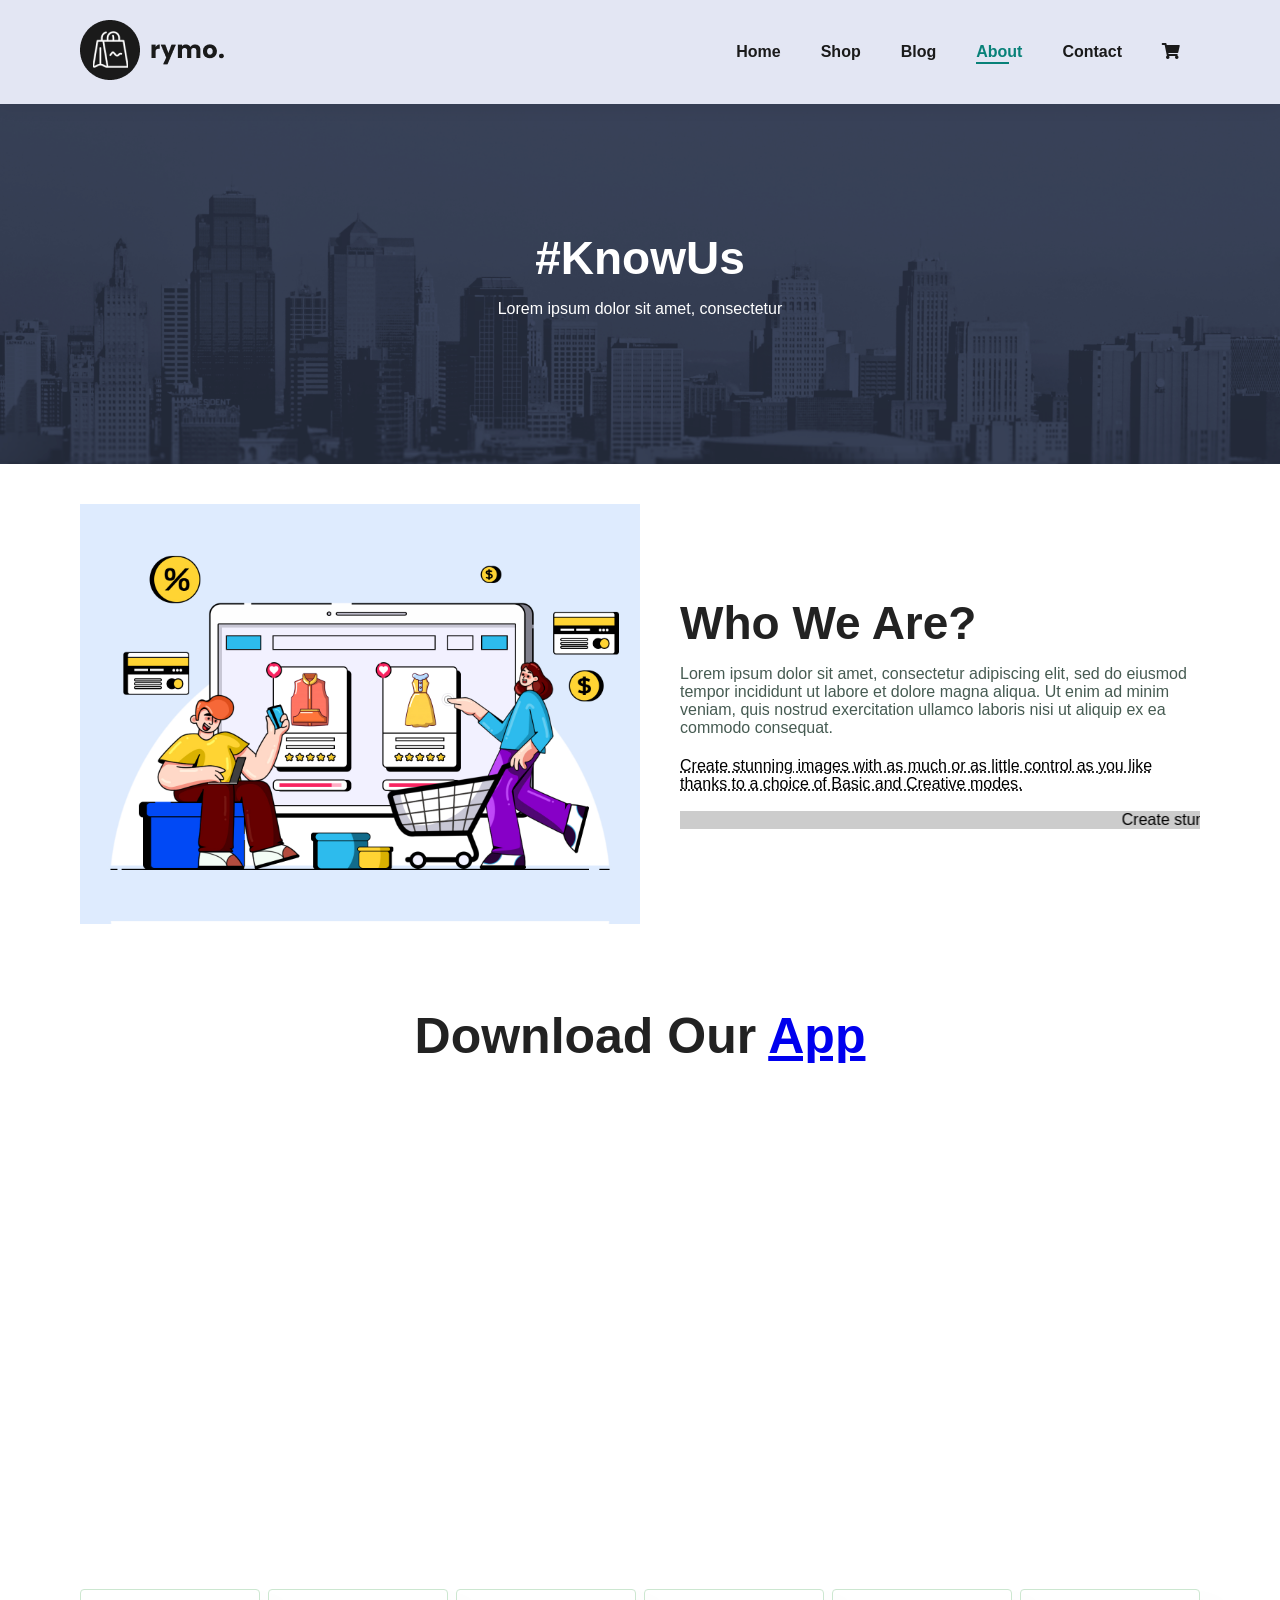
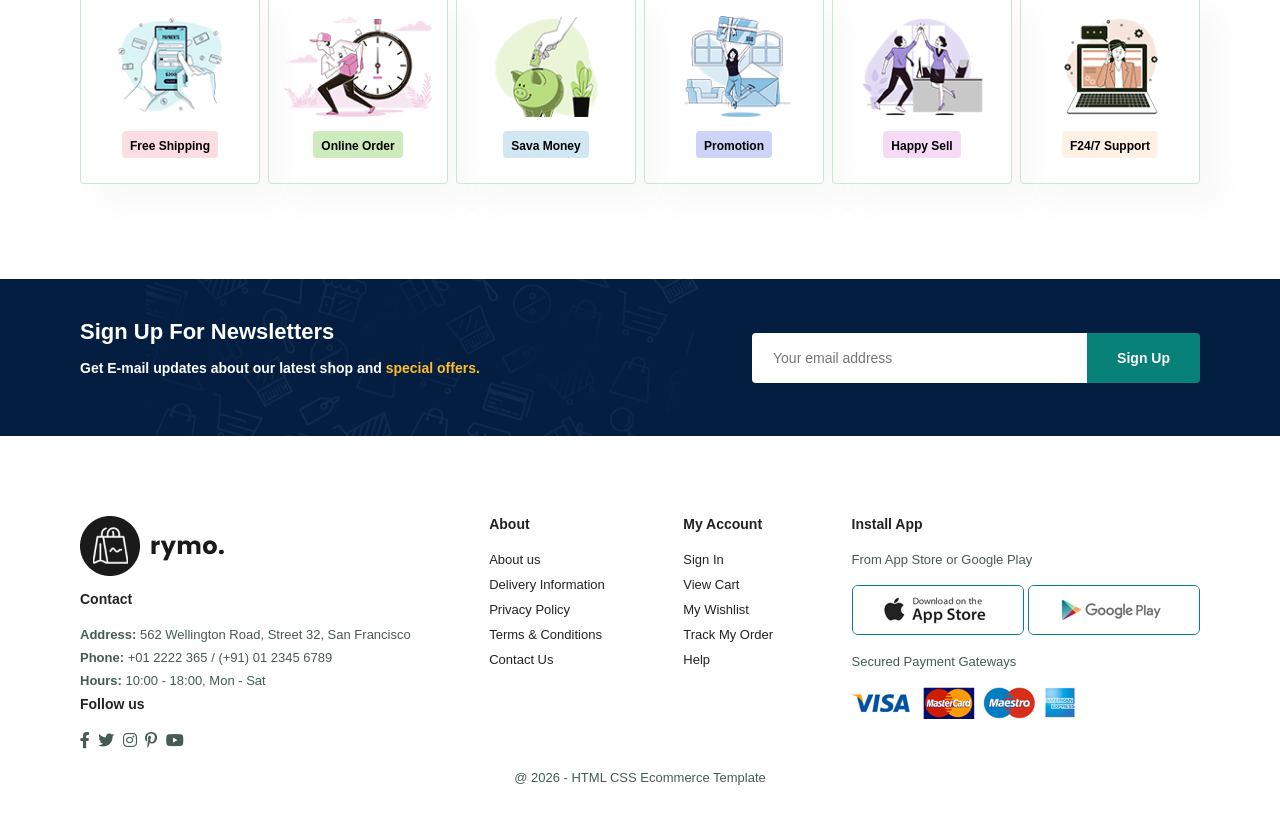
==== about.html @ c428f768 "Final website upload" ====
<!DOCTYPE html>
<html lang="en">

    <head>
        <meta charset="UTF-8">
        <meta http-equiv="X-UA-Compatible" content="IE=edge">
        <meta name="viewport" content="width=device-width, initial-scale=1.0">
        <title>My-Ecommerce</title>
        <link rel="stylesheet" href="https://pro.fontawesome.com/releases/v5.10.0/css/all.css" />
        <link rel="stylesheet" href="https://pro.fontawesome.com/releases/v5.10.0/css/all.css" />

        <link rel="stylesheet" href="style.css">
    </head>

    <body>
        <section id="header">
            <a href="#"><img src="img/logo.png" alt=""></a>

            <div>
                <ul id="navbar">
                    <li><a href="index.html">Home</a></li>
                    <li><a href="shop.html">Shop</a></li>
                    <li><a href="blog.html">Blog</a></li>
                    <li><a class="active" href="about.html">About</a></li>
                    <li><a href="contact.html">Contact</a></li>
                    <li id="lg-bag"><a href="cart.html"><i class="fas fa-shopping-cart"></i></a></li>
                    <a href="#" id="close"><i class="fas fa-times"></i></a>
                </ul>
            </div>
            <div id="mobile">
                <i id="bar" class="fas fa-outdent"></i>
                <a href="cart.html"><i class="fas fa-shopping-cart"></i></a>
            </div>
        </section>

        <section id="page-header" class="about-header">
            <h2>#KnowUs </h2>
            <p>Lorem ipsum dolor sit amet, consectetur </p>
        </section>

        <section id="about-head" class="section-p1">
            <img src="img/about/a6.jpg" alt="">
            <div>
                <h2>Who We Are?</h2>
                <p>Lorem ipsum dolor sit amet, consectetur adipiscing elit, sed do eiusmod tempor incididunt ut labore et dolore magna aliqua. Ut enim ad minim veniam, quis nostrud exercitation ullamco laboris nisi ut aliquip ex ea commodo consequat.</p>
                <abbr title="">Create stunning images with as much or as little control as you like thanks to a choice of Basic and Creative modes.</abbr>
                <br><br>
                <marquee bgcolor="#ccc" loop="-1" scrollamount="5" width="100%">
                    Create stunning images with as much or as little control as you like thanks to a choice of Basic and Creative modes.
                </marquee>
            </div>
        </section>

        <section id="about-app" class="section-p1">
            <h1>Download Our <a href="#">App</a></h1>
            <div class="video">
                <video autoplay muted loop src="img/about/1.mp4"></video>
            </div>
        </section>


    <section id="feature" class="section-p1">
            <div class="fe-box">
                <img src="img/features/f1.png" alt="">
                <h6>Free Shipping</h6>
            </div>

            <div class="fe-box">
                <img src="img/features/f2.png" alt="">
                <h6>Online Order</h6>
            </div>

            <div class="fe-box">
                <img src="img/features/f3.png" alt="">
                <h6>Sava Money</h6>
            </div>

            <div class="fe-box">
                <img src="img/features/f4.png" alt="">
                <h6>Promotion</h6>
            </div>

            <div class="fe-box">
                <img src="img/features/f5.png" alt="">
                <h6>Happy Sell</h6>
            </div>

            <div class="fe-box">
                <img src="img/features/f6.png" alt="">
                <h6>F24/7 Support</h6>
            </div>
        </section>

        <section id="newsletter" class="section-p1 section-m1">
            <div class="newstext">
                <h4>Sign Up For Newsletters</h4>
                <p>Get E-mail updates about our latest shop and <span>special offers.</span></p>
            </div>
            <div class="form">
                <input type="text" placeholder="Your email address">
                <button class="normal">Sign Up</button>
            </div>    
        </section>

        <footer class="section-p1">
            <div class="col">
                <img class="logo" src="img/logo.png" alt="">
                <h4>Contact</h4>
                <p><strong>Address: </strong> 562 Wellington Road, Street 32, San Francisco</p>
                <p><strong>Phone: </strong> +01 2222 365 / (+91) 01 2345 6789</p>
                <p><strong>Hours: </strong> 10:00 - 18:00, Mon - Sat</p>
                <div class="follow">
                    <h4>Follow us</h4>
                    <div class="icon">
                        <i class="fab fa-facebook-f"></i>
                        <i class="fab fa-twitter"></i>
                        <i class="fab fa-instagram"></i>
                        <i class="fab fa-pinterest-p"></i>
                        <i class="fab fa-youtube"></i>
                    </div>
                </div>
            </div>

            <div class="col">
                <h4>About</h4>
                <a href="#">About us</a>
                <a href="#">Delivery Information</a>
                <a href="#">Privacy Policy</a>
                <a href="#">Terms & Conditions</a>
                <a href="#">Contact Us</a>
            </div>

            <div class="col">
                <h4>My Account</h4>
                <a href="#">Sign In</a>
                <a href="#">View Cart</a>
                <a href="#">My Wishlist</a>
                <a href="#">Track My Order</a>
                <a href="#">Help</a>
            </div>

            <div class="col install">
                <h4>Install App</h4>
                <p>From App Store or Google Play</p>
                <div class="row">
                    <img src="img/pay/app.jpg" alt="">
                    <img src="img/pay/play.jpg" alt="">
                </div>
                <p>Secured Payment Gateways</p>
                <img src="img/pay/pay.png" alt="">
            </div>

            <div class="copyright">
                <p>@ 2026 - HTML CSS Ecommerce Template</p>
            </div>
        </footer>


        <script src="script.js"></script>
    </body>

</html>
---- style.css ----
@import url('https://fonts.googleapis.com/css2?family=League+Spartan:wght@100;200;300;400;500;600;700;800;900&display=swap');
* {
  margin: 0;
  padding: 0;
  box-sizing: border-box;
  font-family: "Spartan", sans-serif;
}

html {
  scroll-behavior: smooth;
}


h1 {
  font-size: 50px;
  line-height: 64px;
  color: #222;
}

h2 {
  font-size: 46px;
  line-height: 54px;
  color: #222;
}

h4 {
  font-size: 20px;
  color: #222;
}

h6 {
  font-weight: 700;
  font-size: 12px;
}

p {
  font-size: 16px;
  color: #465b52;
  margin: 15px 0 20px 0;
}

.section-p1 {
  padding: 40px 80px;
}

.section-m1 {
  margin: 40px 0;
}

button.normal {
  font-size: 14px;
  font-weight: 600;
  padding: 15px 30px;
  color: #000;
  background-color: #fff;
  border-radius: 4px;
  cursor: pointer;
  border: none;
  outline: none;
  transition: 0.2s;
}

button.white {
  font-size: 13px;
  font-weight: 600;
  padding: 11px 18px;
  color: #fff;
  background-color: transparent;
  cursor: pointer;
  border: 1px solid #fff;
  outline: none;
  transition: 0.2s;
}

body {
  width: 100%;
}


#header {
  display: flex;
  justify-content: space-between;
  align-items: center;
  padding: 20px 80px;
  background: #E3E6F3;
  box-shadow: 0 5px 15px rgba(0,0,0,0.06);
  z-index: 999;
  position: sticky;
  top: 0;
  left: 0;
}

/* #header img {
  width: 80px;
  height: auto;
} */


#navbar {
  display: flex;
  align-items: center;
}

#navbar li {
  list-style: none;
  padding: 0 20px;
}


#navbar li a {
  text-decoration: none;
  font-size: 16px;
  font-weight: 600;
  color: #1a1a1a;
  position: relative;
  transition: color 0.3s ease;
}

#navbar li a:hover,
#navbar li a.active {
  color: #088178;
}


#navbar li a::after {
  content: "";
  width: 0;
  height: 2px;
  background: #088178;
  position: absolute;
  bottom: -4px;
  left: 0;
  transition: width 0.3s ease;
}


#navbar li a:hover::after {
  width: 70%;
}

#mobile {
  display: none;
  align-items: center;
}

#close {
  display: none;
}


#navbar li a.active::after {
  width: 70%;
  transition: none;
}

#hero{
  background-image: url("img/hero4.png");
  height: 90vh;
  width: 100%;
  background-size: cover;
  background-position: top 25% right 0; 
  padding: 0 80px;
  display: flex;
  flex-direction: column;
  align-items: flex-start;
  justify-content: center;  
}

#hero h4{
  padding: 15px;
}

#hero h1{
color: #088178;
}

#hero button{
  background-image: url("img/button.png");
  background-color: transparent;
  color: #088178;
  border: 0;
  padding: 14px 80px 14px 65px;
  background-repeat: no-repeat;
  cursor: pointer;
  font-weight: 700;
  font-size: 15px;
}

#feature{
  display: flex;
  align-items: center;
  justify-content: space-between;
  flex-wrap:wrap;
}

#feature .fe-box{
  width: 180px;
  text-align: center;
  padding: 25px 15px;
  box-shadow: 20px 20px 34px rgba( 0, 0, 0,0.03);
  border: 1px solid #cce7d0;
  border-radius: 4px;
  margin: 15px 0;
}

#feature .fe-box:hover{
  box-shadow: 10px 10px 54px rgba(70,62,221,0.1);
}

#feature .fe-box img{
  width: 100%;
  margin-bottom: 10px;
}

#feature .fe-box h6{
  display: inline-block;
  padding: 9px 8px 6px 8px;
  background-color: #fddde4;
  line-height: 1;
  border-radius: 4px;
}

#feature .fe-box:nth-child(2) h6{
  background-color: #cdebbc;
}

#feature .fe-box:nth-child(3) h6{
  background-color: #d1e8f2;
}

#feature .fe-box:nth-child(4) h6{
  background-color: #cdd4f8;
}

#feature .fe-box:nth-child(5) h6{
  background-color: #f6dbf6;
}

#feature .fe-box:nth-child(6 ) h6{
  background-color: #fff2e5;
}


#feature .fe-box img{
  width: 100%;
  margin-bottom: 10px;

}
#product1 {
  text-align: center;
}
#product1 .pro-container {
  display: flex;
  justify-content: space-between;
  padding-top: 20px;
  flex-wrap: wrap;
}

#product1 .pro {
  width: 23%;
  min-width: 250px;
  padding: 10px 12px;
  border: 1px solid #cce7d0;
  border-radius: 25px;
  cursor: pointer;
  box-shadow: 20px 20px 30px rgba(0,0,0,0.02);
  margin: 15px 0;
  transition: 0.2s ease;
  position: relative;
}

#product1 .pro:hover {
  box-shadow: 20px 20px 30px rgba(0,0,0,0.06);
}

#product1 .pro img {
  width: 100%;
  border-radius: 20px;
}

#product1 .pro .des{
  text-align: start;
  padding: 10px 0;
}

#product1 .pro .des span{
  color: #606063;
  font-size: 12px;
}
#product1 .pro .des h5{
  padding-top: 7px;
  color: #1a1a1a;
  font-size: 14px;
}

#product1 .pro .des i{
  font-size: 12px;
  color: rgb(243, 181, 25);
}
#product1 .pro .des h4{
  padding-top: 7px;
  font-size: 15px;
  font-weight: 700;
  color: #088178;
}

#product1 .pro .cart{
  width: 40px;
  height: 40px;
  line-height: 40px;
  border-radius: 50px;
  background-color: #e8f6ea;
  font-weight: 500;
  color: #088178;
  border: 1px solid #cce7d0;
  position: absolute;
  bottom: 20px;
  right: 10px;
}

#banner{
  display: flex;
  flex-direction: column;
  justify-content: center;
  align-items: center;
  text-align: center;
  background-image: url("img/banner/b2.jpg");
  width: 100%;
  height: 40vh;
  background-size: cover;
  background-position: center;
}

#banner h4{
  color: #fff;
  font-size: 30px;
}

#banner h2{
  color: #fff;
  font-size: 30px;
  padding: 10px 0;
}

#banner h2 span{
  color: #ef3636;
}

#banner button:hover{
  background: #088178;
  color: #fff;
}

#sm-banner{
  display: flex;
  justify-content: space-between;
  flex-wrap: wrap;
}

#sm-banner .banner-box{
  display: flex;
  flex-direction: column;
  justify-content: center;
  align-items: flex-start;
  text-align: center;
  background-image: url("img/banner/b17.jpg");
  width: 49%;  
  min-width: 580px;
  height: 50vh;
  background-size: cover;
  background-position: center;
  padding: 30px;
}
#sm-banner .banner-box2{
  background-image: url("img/banner/b10.jpg");
}

#sm-banner h4{
  color: #fff;
  font-size: 20px;
  font-weight: 300;
}
  
#sm-banner h2{
  color: #fff;
  font-size: 28px;
  font-weight: 800;
}

#sm-banner span{
  color: #fff;
  font-size: 14px;
  font-weight: 500;
  padding-bottom: 15px;
}

#sm-banner .banner-box:hover button{
  background: #088178;
  border: 1px solid #088178;
}

#banner3{
  display: flex;
  justify-content: space-between;
  flex-wrap: wrap;
  padding: 0 80px;
}

#banner3 .banner-box{
  display: flex;
  flex-direction: column;
  justify-content: center;
  align-items: flex-start;
  text-align: center;
  background-image: url("img/banner/b7.jpg");
  /* width: 49%;   */
  min-width: 30%;
  height: 30vh;
  background-size: cover;
  background-position: center;
  padding: 20px;
  margin-bottom: 20px;
}

#banner3 .banner-box2{
  background-image: url("img/banner/b4.jpg");
}

#banner3 .banner-box3{
  background-image: url("img/banner/b18.jpg");
}

#banner3 h2{
  color: #fff;
  font-weight: 900;
  font-size: 22px;
}

#banner3 h3{
  color: #ec544e;
  font-weight: 800;
  font-size: 15px;
}

#newsletter{
  display: flex;
  justify-content: space-between;
  flex-wrap: wrap;
  align-items: center;
  background-image: url("img/banner/b14.png");
  background-repeat: no-repeat;
  background-position: 20% 30%;
  background-color: #041e42;
}

#newsletter h4{
  color: #fff;
  font-size: 22px;
  font-weight: 700;
}

#newsletter p{
  color: #fff;
  font-size: 14px;
  font-weight: 600;
}

#newsletter p span {
  color: #ffbd27;
}

#newsletter .form{
  display: flex;
  width: 40%;
}

#newsletter input{
  height: 3.125rem;
  padding: 0 1.25rem;
  font-size: 14px;
  width: 100%;
  border: 1px solid transparent;
  border-radius: 4px;
  outline: none;
  border-top-right-radius: 0;
  border-bottom-right-radius: 0;
}

#newsletter button{
  background-color: #088178;
  color: #fff;
  white-space: nowrap;
  border-top-left-radius: 0;
  border-bottom-left-radius: 0;
}

footer {
  display: flex;
  justify-content: space-between;
  flex-wrap: wrap;
}

footer .col {
  display: flex;
  flex-direction: column;
  align-items: flex-start;
  margin-bottom: 20px;
}

footer .logo {
  margin-bottom: 15px;
}

footer h4 {
  font-size: 14px;
  padding-bottom: 20px;
}

footer p {
  font-size: 13px;
  margin: 0 0 8px 0;
}

footer a {
  font-size: 13px;
  text-decoration: none;
  color: #222;
  margin-bottom: 10px;
}

footer .follow i {
  color: #465b52;
  padding-right: 4px;
  cursor:pointer;
}

footer .install .row img{
  border: 1px solid #088178;
  border-radius: 6px;
}

footer .install img{
  margin: 10px 0 15px 0;
}

footer .follow i:hover {
  color: #088178;
}

footer .copyright {
  width: 100%;
  text-align: center;
}

/* Shop page */
#page-header {
  background-image: url("img/banner/b1.jpg");
  width: 100%;
  height: 40vh;
  background-size: cover;
  display: flex;
  justify-content: center;
  text-align: center;
  flex-direction: column;
  padding: 14px;
}

#page-header h2,
#page-header p {
  color: #fff;
}

#pagination {
  text-align: center;
}

#pagination a {
  text-decoration: none;
  background-color: #088178;
  padding: 15px 20px;
  border-radius: 4px;
  color: #fff;
  font-weight: 600;
}

#pagination a i {
  font-size: 16px;
  font-weight: 600;
}

#prodetails {
  display: flex;
  margin-top: 20px;
}

#prodetails .single-pro-image {
  width:40%;
  margin-right: 50px;
}

.small-img-group {
  display: flex;
  justify-content: space-between;
}

.small-img-col {
  flex-basis: 24%;
  cursor: pointer;
}

#prodetails .single-pro-details {
  width: 50%;
  padding-top: 30px;
}

#prodetails .single-pro-details h4 {
  padding: 40px 0 20px 0;
}

#prodetails .single-pro-details h2 {
  font-size: 26px;
}

#prodetails .single-pro-details select {
  display: block;
  padding: 5px 10px;
  margin-bottom: 10px;
}

#prodetails .single-pro-details input {
  width: 50px;
  height: 47px;
  padding-left: 10px;
  font-size: 16px;
  margin-right: 10px;
}

#prodetails .single-pro-details input:focus {
  outline: none;
}

#prodetails .single-pro-details button {
  background-color: #088178;
  color: #fff;
}

#prodetails .single-pro-details span {
  line-height: 25px;
}



#page-header.blog-header {
  background-image: url("img/banner/b19.jpg");
}

#blog {
  padding: 150px 150px 0 150px;
}

#blog .blog-box {
  display: flex;
  align-items: center;
  width: 100%;
  position: relative;
  padding-bottom: 90px;
}

#blog .blog-img {
  width: 50%;
  margin-right: 40px;
}

#blog img {
  width: 100%;
  height: 300px;
  object-fit: cover;
}

#blog .blog-details {
  width: 50%;
}

#blog .blog-details a {
  text-decoration: none;
  font-size: 11px;
  color: #000;
  font-weight: 700;
  position: relative;
  transition: 0.3s;
}

#blog .blog-details a::after {
  content: "";
  width: 50px;
  height: 1px;
  background-color: #000;
  position: absolute;
  top: 4px;
  right: -60px;
}

#blog .blog-details a:hover {
  color: #088178;
}

#blog .blog-details a:hover::after {
  background-color: #088178;
}

#blog .blog-box h1 {
  position: absolute;
  top: -40px;
  left: 0;
  font-size: 70px;
  font-weight: 700;
  color: #c9cbce;
  z-index: -9;
}

/* About page */
#page-header.about-header {
  background-image: url("img/about/banner.png");
}

#about-head {
  display: flex;
  align-items: center;
}

#about-head img {
  width: 50%;
  height: auto;
}
#about-head div{
  padding-left: 40px;
}

#about-app {
  text-align: center;
}
#about-app .video{
  width: 70%;
  height: 100%;
  margin: 30px auto 0 auto;
}
#about-app .video video{
  width: 100%;
  height: 100%;
  border-radius: 20px;

  /* About Page */

  #about-head {
    flex-direction: column;
  }
  #about-head img {
    width: 100%;
    margin-bottom: 20px;
  }
  #about-head div {
    padding-left: 0px;
  }
  #about-app .video {
    width: 100%;
  }
}

/* Contact page */
#contact-details {
  display: flex;
  align-items: center;
  justify-content: space-between;
}
#contact-details .details {
  width: 40%;
}
#contact-details .details span,
#form-details form span{
  font-size: 12px;
}
#contact-details .details h2,
#form-details form h2 {
  font-size: 26px;
  line-height: 35px;
  padding: 20px 0;
}
#contact-details .details h3 {
  font-size: 16px;
  padding-bottom: 15px;
}
#contact-details .details li {
  list-style: none;
  display: flex;
  padding: 10px 0;
}
#contact-details .details li i {
  font-size: 14px;
  padding-right: 22px;
}
#contact-details .details li p {
  margin: 0;
  font-size: 14px;
}
#contact-details .map {
  width: 55%;
  height: 400px;
}
#contact-details .map iframe {
  width: 100%;
  height: 100%;
}
#form-details {
  display: flex;
  justify-content: space-between;
  margin: 30px;
  padding: 80px;
  border: 1px solid #e1e1e1;
}
  
#form-details form {
  width: 65%;
  display: flex;
  flex-direction: column;
  align-items: flex-start;
}
#form-details form input,
#form-details form textarea {
  width: 100%;
  padding: 12px 15px;
  outline: none;
  margin-bottom: 20px;
  border: 1px solid #e1e1e1;
}
#form-details form button {
  background-color: #088178;
  color: #fff;
}
#form-details .people div {
  padding-bottom: 25px;
  display: flex;
  align-items: flex-start;
}
#form-details .people div img {
  width: 65px;
  height: 65px;
  object-fit: cover;
  margin-right: 15px;
}
#form-details .people div p {
  margin: 0;
  font-size: 13px;
  line-height: 25px;
}
#form-details .people div p span {
  display: block;
  font-size: 16px;
  font-weight: 600;
  color: #000;
}
/* Cart Page */
#cart {
  overflow-x: auto;
}

#cart table {
  width: 100%;
  border-collapse: collapse;
  table-layout: fixed;
  white-space: nowrap;
}
#cart table img {
  width: 70px;
}
#cart table td:nth-child(1) {
  width: 100px;
  text-align: center;
}
#cart table td:nth-child(2) {
  width: 150px;
  text-align: center;
}
#cart table td:nth-child(3) {
  width: 250px;
  text-align: center;
}
#cart table td:nth-child(4),
#cart table td:nth-child(5),
#cart table td:nth-child(6) {
  width: 150px;
  text-align: center;
}
#cart table td:nth-child(5) input {
  width: 70px;
  padding: 10px 5px 10px 15px;
}
#cart table thead {
  border: 1px solid #e2e9e1;
  border-left: none;
  border-right: none;
}
#cart table thead td {
  font-weight: 700;
  text-transform: uppercase;
  font-size: 13px;
  padding: 18px 0;
}
#cart table tbody tr td {
  padding-top: 15px;
}
#cart table tbody td {
  font-size: 13px;
}
#cart-add {
  display: flex;
  flex-wrap: wrap;
  justify-content: space-between;
}
#coupon {
  width: 50%;
  margin-bottom: 30px;
}
#coupon h3,
#subtotal h3 {
  padding-bottom: 15px;
}
#coupon input {
  width: 60%;
  padding: 10px 20px;
  outline: none;
  margin-right: 10px;
  border: 1px solid #e2e9e1
}
#coupon button,
#subtotal button {
  background-color: #088178;
  color: #fff;
  padding: 12px 20px;
}
#subtotal {
  width: 50%;
  margin-bottom: 30px;
  border: 1px solid #e2e9e1;
  padding: 30px;
}
#subtotal table {
  width: 100%;
  border-collapse: collapse;
  margin-bottom: 20px;
}
#subtotal table td {
  width: 50%;
  border: 1px solid #e2e9e1;
  padding: 10px;
  font-size: 13px;
}










@media (max-width: 799px) {
  .section-p1 {
    padding: 40px 40px;
  }

  #navbar {
    display: flex;
    flex-direction: column;
    align-items: flex-start;
    justify-content: flex-start;
    position: fixed;
    top: 0;
    right: -300px;
    height: 100vh;
    width: 300px;
    background-color: #E3E6F3;
    box-shadow: 0 40px 60px rgba(0, 0, 0, 0.1);
    padding: 80px 0 0 10px;
    transition: 0.3s;
  }

  #navbar.active {
    right: 0px;
  }

  #navbar li {
    margin-bottom: 25px;
  }

  #mobile {
  display: flex;
  align-items: center;
  }

  #mobile i {
    color: #1a1a1a;
    font-size: 24px;
    padding-left: 20px;
  }

  #close {
    position: absolute;
    top: 30px;
    left: 30px;
    color: #222;
    font-size: 24px;
  }

  #lg-bag {
    display: none;
  }

  #hero{
  height: 70vh;
  padding: 0 80px;
  background-position: top 30% right 30%;
  }

  #feature {
    justify-content: center;
  }

  #feature .fe-box {
    margin: 15px 15px;
  }

  #product1 .pro-container {
    justify-content: center;
  }

  #product1 .pro {
    margin: 15px;
  }

  #banner {
    height: 20vh;
  }

  #sm-banner .banner-box {
    min-width: 100%;
    height: 30vh;
  }

  #banner3 {
    padding: 0 40px;
  }

  #banner3 .banner-box {
    width: 28%;
  }

  #newsletter .form{
    width: 70%;
  } 
  /* Contact page */
  #form-details {
    padding: 40px;
  }
  #form-details form {
    width: 50%;
  }
}

@media (max-width: 477px) {
  .section-p1 {
    padding: 20px;
  }
  #header {
    padding: 10px 30px;
  }
  h1{
    font-size: 38px;
  }
  h2{
    font-size: 32px;
  }

  #hero {
    padding: 0 20px;
    background-position: 55%;
  }
  #feature {
    justify-content: space-between;
  }
  #feature .fe-box {
    width: 155px;
    margin: 0 0 15px 0;
  }
  #product1 .pro {
    width: 100%;
  }
  #banner {
    height: 40vh;
  }
  #sm-banner .banner-box {
    height: 40vh;
  }
  #sm-banner .banner-box2 {
    margin-top: 20px;
  }
  #banner3 {
    padding: 0 20px;
  }
  #banner3 .banner-box {
    width: 100%;
  }
  #newsletter {
    padding: 40px 20px;
  }
  #newsletter .form {
    width: 100%;
  }
  footer .copyright {
    text-align: start;
  }
  #prodetails {
    display: flex;
    flex-direction: column;
  }
  #prodetails .single-pro-image {
    width: 100%;
    margin-right: 0px;
  }
  #prodetails .single-pro-details {
    width: 100%;
  }

  /* Blog Page */
  #blog {
    padding: 100px 20px 0 20px;
  }

  #blog .blog-box {
    display: flex;
    flex-direction: column;
    align-items: flex-start;
  }

  #blog .blog-img {
    width: 100%;
    margin-right: 0px;
    margin-bottom: 30px;
  }
  #blog .blog-details {
    width: 100%;
  }
  /* Contact Page */
  #contact-details {
    flex-direction: column;
  }
  #contact-details .details {
    width: 100%;
    margin-bottom: 30px;
  }
  #contact-details .map {
    width: 100%;
  }
  #form-details {
    margin: 10px;
    padding: 30px 10px;
    flex-wrap: wrap;
  }
  #form-details form {
    width: 100%;
    margin-bottom: 30px;
  }
  /* Cart page */
#cart-add {
  flex-direction: column;
}
#coupon {
  width: 100%;
}
#subtotal {
  width: 100%;
  padding: 20px;
}

}
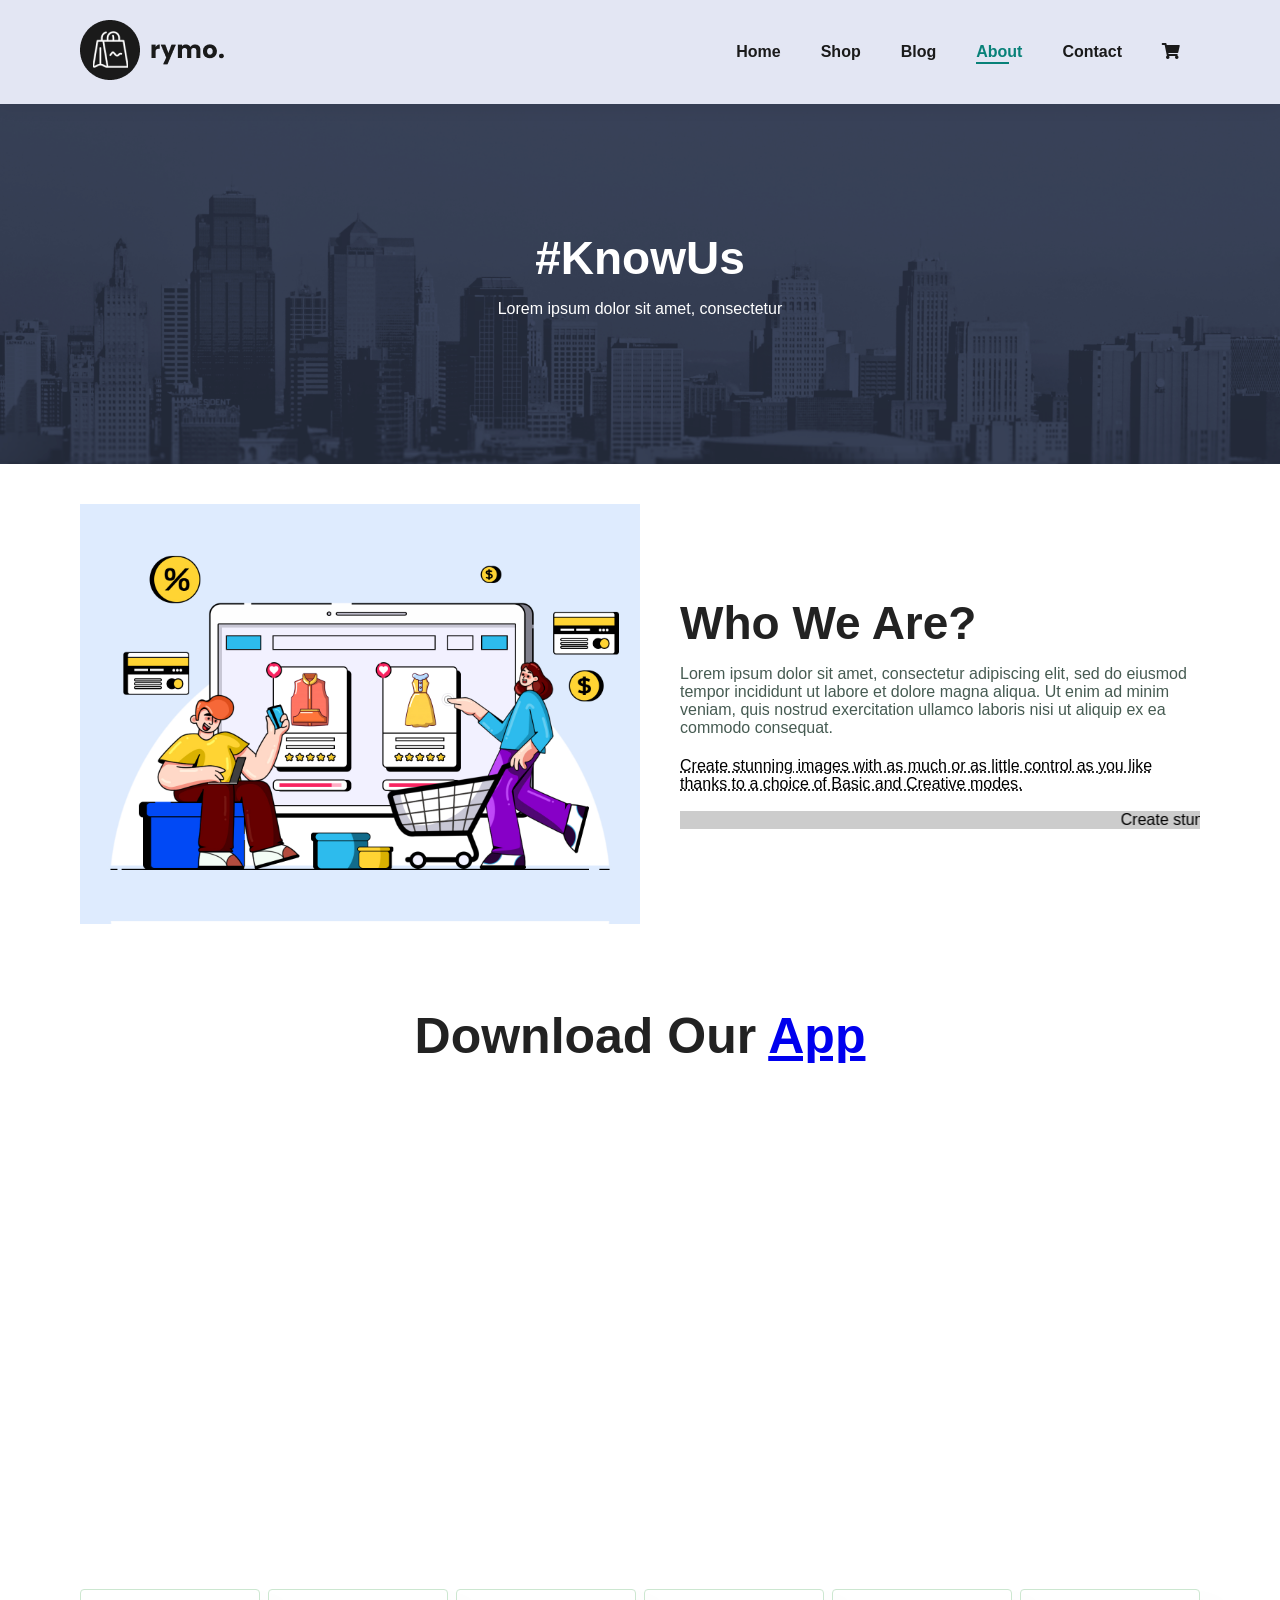
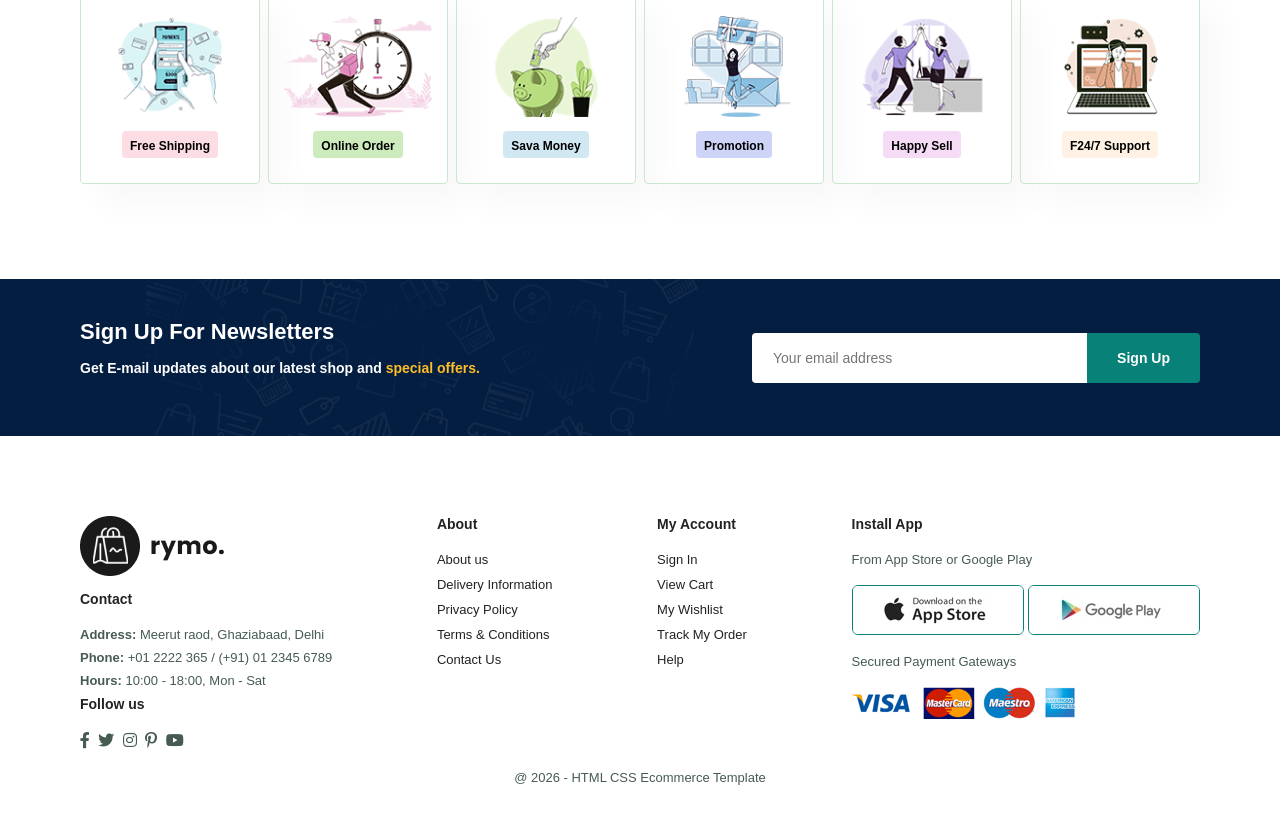
==== commit fc832a6b: "Clothing brand" ====
--- a/about.html
+++ b/about.html
@@ -23,13 +23,14 @@
                     <li><a href="blog.html">Blog</a></li>
                     <li><a class="active" href="about.html">About</a></li>
                     <li><a href="contact.html">Contact</a></li>
-                    <li id="lg-bag"><a href="cart.html"><i class="fas fa-shopping-cart"></i></a></li>
+                   <li id="lg-bag"><a href="cart.html" class="cart-icon"><i class="fas fa-shopping-cart"></i><span id="cart-count">0</span></a></li>
                     <a href="#" id="close"><i class="fas fa-times"></i></a>
                 </ul>
             </div>
             <div id="mobile">
-                <i id="bar" class="fas fa-outdent"></i>
-                <a href="cart.html"><i class="fas fa-shopping-cart"></i></a>
+                  <i id="bar" class="fas fa-outdent"></i>
+
+                     <a href="cart.html" class="cart-icon"><i class="fas fa-shopping-cart"></i><span id="cart-count">0</span></a>
             </div>
         </section>
 
@@ -106,7 +107,7 @@
             <div class="col">
                 <img class="logo" src="img/logo.png" alt="">
                 <h4>Contact</h4>
-                <p><strong>Address: </strong> 562 Wellington Road, Street 32, San Francisco</p>
+                <p><strong>Address: </strong> Meerut raod, Ghaziabaad, Delhi</p>
                 <p><strong>Phone: </strong> +01 2222 365 / (+91) 01 2345 6789</p>
                 <p><strong>Hours: </strong> 10:00 - 18:00, Mon - Sat</p>
                 <div class="follow">
@@ -157,6 +158,7 @@
 
 
         <script src="script.js"></script>
+        <div id="cart-toast">Item added to cart 🛒</div>
     </body>
 
 </html>
--- a/style.css
+++ b/style.css
@@ -1183,3 +1183,72 @@
 }
 
 }
+
+#cart-toast {
+  position: fixed;
+  bottom: 20px;
+  right: 20px;
+  background: #088178;
+  color: white;
+  padding: 12px 20px;
+  border-radius: 5px;
+  font-size: 14px;
+  opacity: 0;
+  transform: translateY(20px);
+  transition: 0.3s ease;
+  z-index: 1000;
+}
+
+#cart-toast.show {
+  opacity: 1;
+  transform: translateY(0);
+}
+
+.cart-icon {
+  position: relative;
+}
+
+#cart-count {
+  position: absolute;
+  top: -8px;
+  right: -10px;
+  background: red;
+  color: white;
+  font-size: 12px;
+  padding: 2px 6px;
+  border-radius: 50%;
+}
+
+
+.cart-icon {
+  position: relative;
+}
+
+#cart-count {
+  position: absolute;
+  top: -8px;
+  right: -10px;
+  background: red;
+  color: white;
+  font-size: 12px;
+  padding: 2px 6px;
+  border-radius: 50%;
+}
+
+#cart-toast {
+  position: fixed;
+  bottom: 20px;
+  right: 20px;
+  background: #088178;
+  color: white;
+  padding: 12px 20px;
+  border-radius: 5px;
+  opacity: 0;
+  transform: translateY(20px);
+  transition: 0.3s ease;
+}
+
+#cart-toast.show {
+  opacity: 1;
+  transform: translateY(0);
+}
